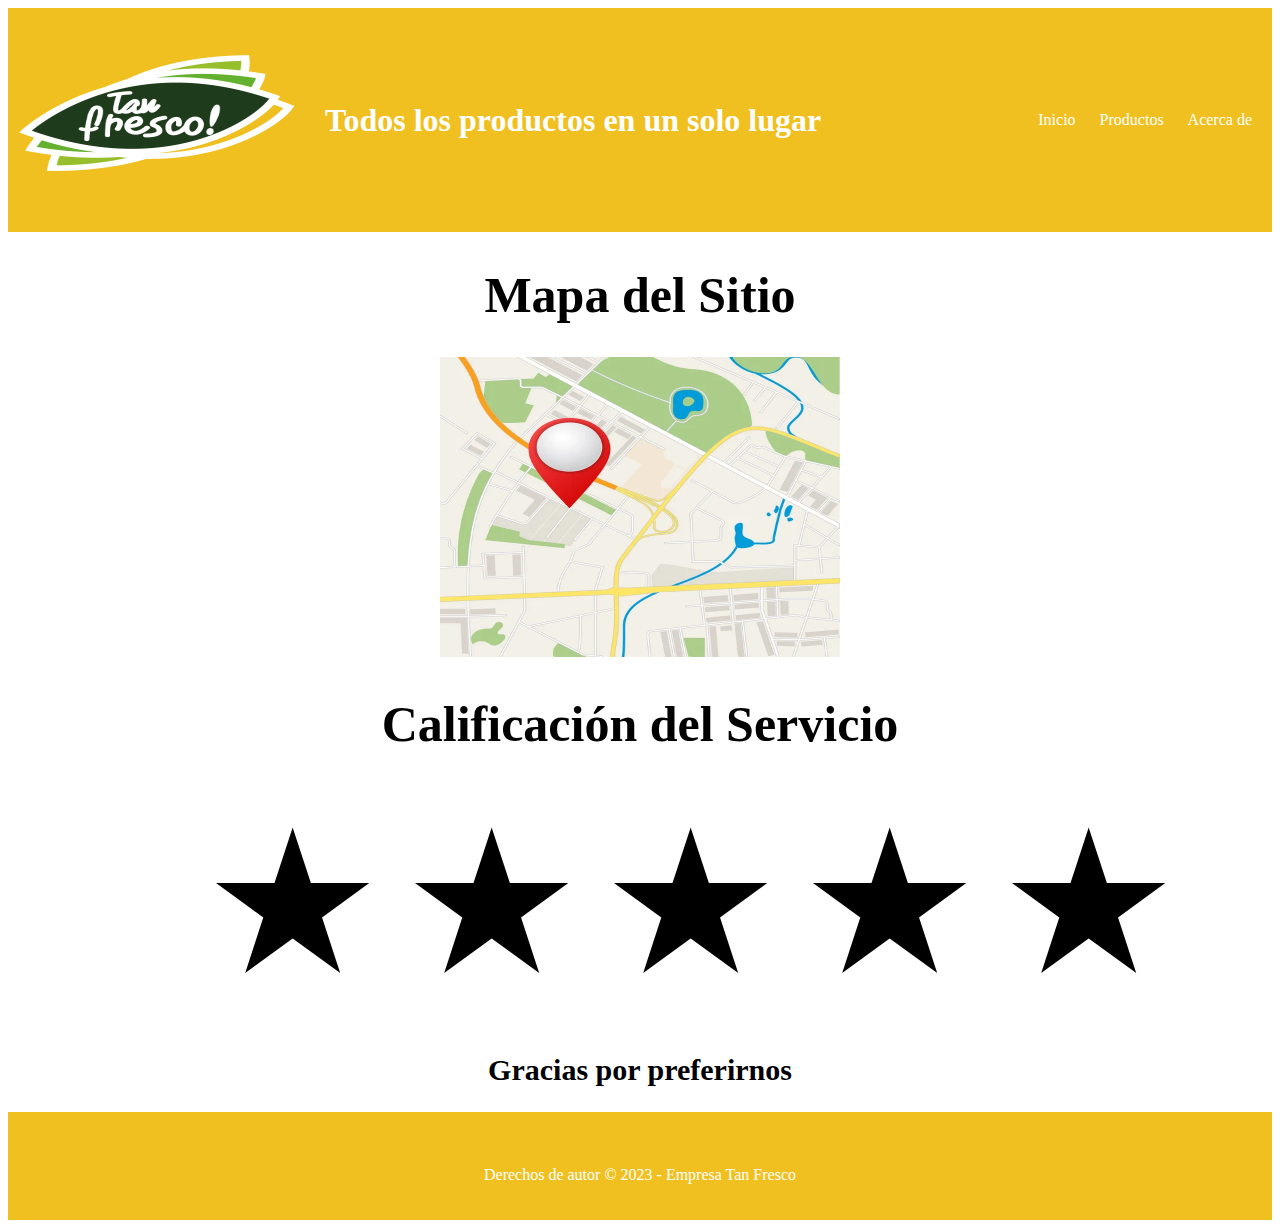
==== pagina/acercade.html @ f0244711 "cargando trabajo" ====
<!DOCTYPE html>
<html lang="es">
<head>
    <meta charset="UTF-8">
    <meta name="viewport" content="width=device-width, initial-scale=1.0">
    <title>Inicio de Sesión</title>
    <link rel="stylesheet" href="estilos/styles.css">
    <link rel="stylesheet" href="estilos/stylescalificación.css">
</head>
<body>

<header>
    <div class="logo">
        <img src="logo_tanfresco.png" alt="Logo de tu sitio web" height="200px" width="300px">
    </div>
    <h1>Todos los productos en un solo lugar</h1>
    <nav>
        <ul>
            <li><a href="index.html">Inicio</a></li>
            <li><a href="productos.html">Productos</a></li>
            <li><a href="#">Acerca de</a></li>
            
        </ul>
    </nav>
</header>

<section class="mapa">
    <h1>Mapa del Sitio</h1>
    <img src="Imagenes/mapa.jpg" height="300px" width="400px">
</section>

<section class="calificar">
    <h1>Calificación del Servicio</h1>
</section>

<section>
<div class="star-rating">
  <input type="radio" id="star5" name="rating" value="5">
  <label for="star5"></label>
  <input type="radio" id="star4" name="rating" value="4">
  <label for="star4"></label>
  <input type="radio" id="star3" name="rating" value="3">
  <label for="star3"></label>
  <input type="radio" id="star2" name="rating" value="2">
  <label for="star2"></label>
  <input type="radio" id="star1" name="rating" value="1">
  <label for="star1"></label>
</div>
</section>


<div>
    <h2>Gracias por preferirnos</h2>
</div>



<footer>
    <div class="redes-sociales">
        <a href="#" class="social-icon"><i class="fab fa-facebook"></i></a>
        <a href="#" class="social-icon"><i class="fab fa-twitter"></i></a>
        <a href="#" class="social-icon"><i class="fab fa-instagram"></i></a>
        <!-- Agrega más enlaces a redes sociales según sea necesario -->
    </div>
    <p>Derechos de autor &copy; 2023 - Empresa Tan Fresco</p>
</footer>



<script src="js/script.js"></script>
<script src="js/scriptcalificacion.js"></script>
</body>
</html>
---- pagina/estilos/styles.css ----
header {
    background-color: #F0C020;
    color: #fff;
    padding: 10px 0;
    display: flex;
    justify-content: space-between;
    align-items: center;
}

/* Estilos del logo */
.logo {
    width: 100px; /* Tamaño del logo */
    height: auto; /* Para mantener la proporción */
}

/* Estilos de la barra de navegación */
nav ul {
    list-style: none;
    margin: 0;
    padding: 0;
}

nav ul li {
    display: inline;
    margin-right: 20px;
}

nav ul li a {
    color: #fff;
    text-decoration: none;
}

.container {
    width: 50%;
    margin: 50px auto;
}

form {
    border: 1px solid #ccc;
    padding: 20px;
}

.form-group {
    margin-bottom: 20px;
}

label {
    display: block;
    margin-bottom: 5px;
}

input[type="text"],
input[type="password"] {
    width: 100%;
    padding: 10px;
    border: 1px solid #ccc;
    border-radius: 5px;
}

button {
    padding: 10px 20px;
    background-color: #333;
    color: #fff;
    border: none;
    border-radius: 5px;
    cursor: pointer;
}

button:hover {
    background-color: #555;
}

/*Productos*/

.productos {
    display: flex;
    flex-wrap: wrap;
    justify-content: center;
}

.producto {
    width: 300px;
    margin: 20px;
    padding: 20px;
    border: 1px solid #ccc;
    text-align: center;
}

.producto img {
    max-width: 100%;
    height: auto;
}

.producto h3 {
    margin-top: 10px;
}

.producto p {
    margin-top: 10px;
}

.producto button {
    margin-top: 10px;
    padding: 8px 16px;
    background-color: #333;
    color: #fff;
    border: none;
    border-radius: 5px;
    cursor: pointer;
}

.producto button:hover {
    background-color: #555;
}


/* pie de página */

footer {
    background-color: #F0C020;
    color: #fff;
    padding: 20px;
    text-align: center;
}

.redes-sociales {
    margin-bottom: 10px;
}

.social-icon {
    display: inline-block;
    margin: 0 10px;
    font-size: 24px;
    color: #fff;
    text-decoration: none;
}

.social-icon:hover {
    color: #bbb;
}


/*Parrafo de inicio*/

.seccion {
    width: 80%;
    margin: 0 auto;
    padding: 30px;
    background-color: #f0f0f0;
    border-radius: 10px;
    box-shadow: 0 0 10px rgba(0, 0, 0, 0.1);
}

.seccion h1{
  text-justify: center;
}

.seccion p {
    font-size: 24px;
    line-height: 1.6;
    color: #333;
 }
---- pagina/estilos/stylescalificación.css ----
/*calificación del servicio*/

 .star-rating {
  display: inline-block;
  font-size: 100px;
  padding-left: 100px;
}

.star-rating input[type="radio"] {
  display: none;
}

.star-rating label {
  float: right;
  cursor: pointer;
  padding: 0 0.1em;
}

.star-rating label:before {
  content: '★';
  font-size: 2em;
}

.star-rating input[type="radio"]:checked ~ label:before {
  color: gold;
}

section {

  justify-content: center;
  text-align: center;
}

section h1{

  font-size: 50px;
}

div h2{

  font-size: 30px;
  text-align: center;

}
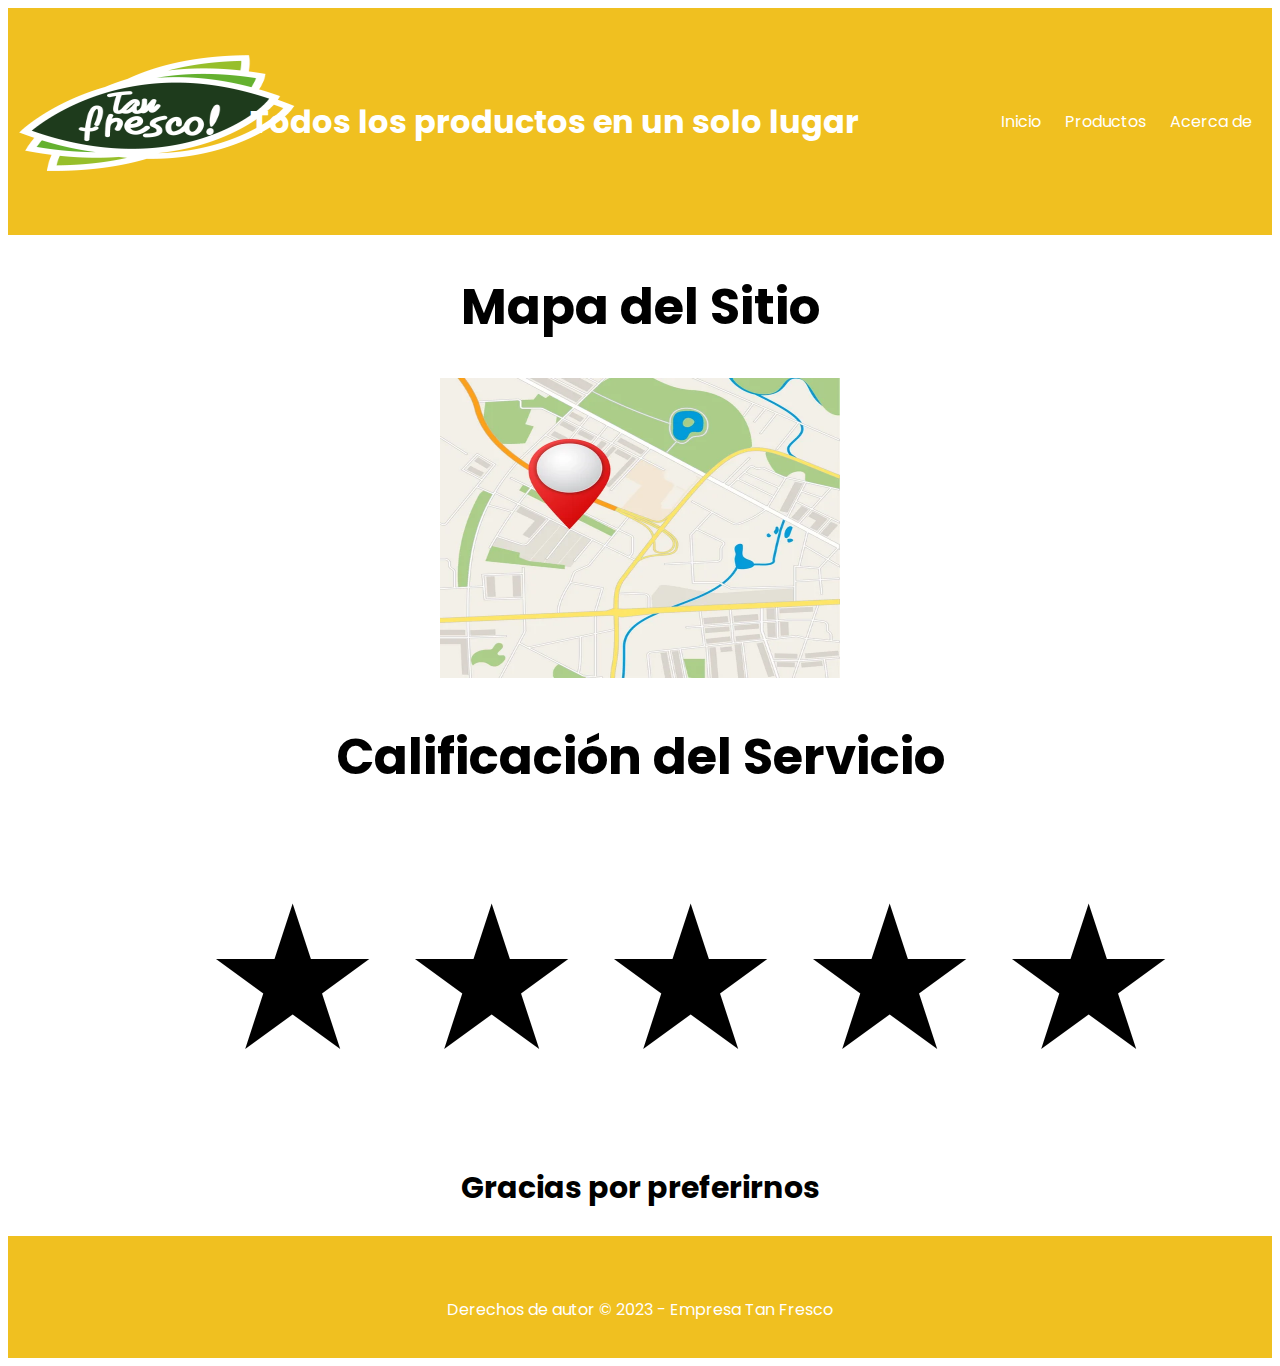
==== commit 547c333f: "Agregada la fuente Poppins" ====
--- a/pagina/acercade.html
+++ b/pagina/acercade.html
@@ -1,73 +1,76 @@
 <!DOCTYPE html>
 <html lang="es">
-<head>
-    <meta charset="UTF-8">
-    <meta name="viewport" content="width=device-width, initial-scale=1.0">
+  <head>
+    <meta charset="UTF-8" />
+    <meta name="viewport" content="width=device-width, initial-scale=1.0" />
     <title>Inicio de Sesión</title>
-    <link rel="stylesheet" href="estilos/styles.css">
-    <link rel="stylesheet" href="estilos/stylescalificación.css">
-</head>
-<body>
+    <link rel="preconnect" href="https://fonts.bunny.net" />
+    <link
+      href="https://fonts.bunny.net/css?family=poppins:400,500,600,700"
+      rel="stylesheet"
+    />
+    <link rel="stylesheet" href="estilos/styles.css" />
+    <link rel="stylesheet" href="estilos/stylescalificación.css" />
+  </head>
+  <body>
+    <header>
+      <div class="logo">
+        <img
+          src="logo_tanfresco.png"
+          alt="Logo de tu sitio web"
+          height="200px"
+          width="300px"
+        />
+      </div>
+      <h1>Todos los productos en un solo lugar</h1>
+      <nav>
+        <ul>
+          <li><a href="index.html">Inicio</a></li>
+          <li><a href="productos.html">Productos</a></li>
+          <li><a href="#">Acerca de</a></li>
+        </ul>
+      </nav>
+    </header>
 
-<header>
-    <div class="logo">
-        <img src="logo_tanfresco.png" alt="Logo de tu sitio web" height="200px" width="300px">
+    <section class="mapa">
+      <h1>Mapa del Sitio</h1>
+      <img src="Imagenes/mapa.jpg" height="300px" width="400px" />
+    </section>
+
+    <section class="calificar">
+      <h1>Calificación del Servicio</h1>
+    </section>
+
+    <section>
+      <div class="star-rating">
+        <input type="radio" id="star5" name="rating" value="5" />
+        <label for="star5"></label>
+        <input type="radio" id="star4" name="rating" value="4" />
+        <label for="star4"></label>
+        <input type="radio" id="star3" name="rating" value="3" />
+        <label for="star3"></label>
+        <input type="radio" id="star2" name="rating" value="2" />
+        <label for="star2"></label>
+        <input type="radio" id="star1" name="rating" value="1" />
+        <label for="star1"></label>
+      </div>
+    </section>
+
+    <div>
+      <h2>Gracias por preferirnos</h2>
     </div>
-    <h1>Todos los productos en un solo lugar</h1>
-    <nav>
-        <ul>
-            <li><a href="index.html">Inicio</a></li>
-            <li><a href="productos.html">Productos</a></li>
-            <li><a href="#">Acerca de</a></li>
-            
-        </ul>
-    </nav>
-</header>
 
-<section class="mapa">
-    <h1>Mapa del Sitio</h1>
-    <img src="Imagenes/mapa.jpg" height="300px" width="400px">
-</section>
-
-<section class="calificar">
-    <h1>Calificación del Servicio</h1>
-</section>
-
-<section>
-<div class="star-rating">
-  <input type="radio" id="star5" name="rating" value="5">
-  <label for="star5"></label>
-  <input type="radio" id="star4" name="rating" value="4">
-  <label for="star4"></label>
-  <input type="radio" id="star3" name="rating" value="3">
-  <label for="star3"></label>
-  <input type="radio" id="star2" name="rating" value="2">
-  <label for="star2"></label>
-  <input type="radio" id="star1" name="rating" value="1">
-  <label for="star1"></label>
-</div>
-</section>
-
-
-<div>
-    <h2>Gracias por preferirnos</h2>
-</div>
-
-
-
-<footer>
-    <div class="redes-sociales">
+    <footer>
+      <div class="redes-sociales">
         <a href="#" class="social-icon"><i class="fab fa-facebook"></i></a>
         <a href="#" class="social-icon"><i class="fab fa-twitter"></i></a>
         <a href="#" class="social-icon"><i class="fab fa-instagram"></i></a>
         <!-- Agrega más enlaces a redes sociales según sea necesario -->
-    </div>
-    <p>Derechos de autor &copy; 2023 - Empresa Tan Fresco</p>
-</footer>
+      </div>
+      <p>Derechos de autor &copy; 2023 - Empresa Tan Fresco</p>
+    </footer>
 
-
-
-<script src="js/script.js"></script>
-<script src="js/scriptcalificacion.js"></script>
-</body>
-</html>+    <script src="js/script.js"></script>
+    <script src="js/scriptcalificacion.js"></script>
+  </body>
+</html>
--- a/pagina/estilos/styles.css
+++ b/pagina/estilos/styles.css
@@ -1,166 +1,165 @@
+/* Nuevos estilos 2024 */
+body {
+  font-family: "Poppins", sans-serif;
+}
 
 header {
-    background-color: #F0C020;
-    color: #fff;
-    padding: 10px 0;
-    display: flex;
-    justify-content: space-between;
-    align-items: center;
+  background-color: #f0c020;
+  color: #fff;
+  padding: 10px 0;
+  display: flex;
+  justify-content: space-between;
+  align-items: center;
 }
 
 /* Estilos del logo */
 .logo {
-    width: 100px; /* Tamaño del logo */
-    height: auto; /* Para mantener la proporción */
+  width: 100px; /* Tamaño del logo */
+  height: auto; /* Para mantener la proporción */
 }
 
 /* Estilos de la barra de navegación */
 nav ul {
-    list-style: none;
-    margin: 0;
-    padding: 0;
+  list-style: none;
+  margin: 0;
+  padding: 0;
 }
 
 nav ul li {
-    display: inline;
-    margin-right: 20px;
+  display: inline;
+  margin-right: 20px;
 }
 
 nav ul li a {
-    color: #fff;
-    text-decoration: none;
+  color: #fff;
+  text-decoration: none;
 }
 
 .container {
-    width: 50%;
-    margin: 50px auto;
+  width: 50%;
+  margin: 50px auto;
 }
 
 form {
-    border: 1px solid #ccc;
-    padding: 20px;
+  border: 1px solid #ccc;
+  padding: 20px;
 }
 
 .form-group {
-    margin-bottom: 20px;
+  margin-bottom: 20px;
 }
 
 label {
-    display: block;
-    margin-bottom: 5px;
+  display: block;
+  margin-bottom: 5px;
 }
 
 input[type="text"],
 input[type="password"] {
-    width: 100%;
-    padding: 10px;
-    border: 1px solid #ccc;
-    border-radius: 5px;
+  width: 100%;
+  padding: 10px;
+  border: 1px solid #ccc;
+  border-radius: 5px;
 }
 
 button {
-    padding: 10px 20px;
-    background-color: #333;
-    color: #fff;
-    border: none;
-    border-radius: 5px;
-    cursor: pointer;
+  padding: 10px 20px;
+  background-color: #333;
+  color: #fff;
+  border: none;
+  border-radius: 5px;
+  cursor: pointer;
 }
 
 button:hover {
-    background-color: #555;
+  background-color: #555;
 }
 
 /*Productos*/
 
 .productos {
-    display: flex;
-    flex-wrap: wrap;
-    justify-content: center;
+  display: flex;
+  flex-wrap: wrap;
+  justify-content: center;
 }
 
 .producto {
-    width: 300px;
-    margin: 20px;
-    padding: 20px;
-    border: 1px solid #ccc;
-    text-align: center;
+  width: 300px;
+  margin: 20px;
+  padding: 20px;
+  border: 1px solid #ccc;
+  text-align: center;
 }
 
 .producto img {
-    max-width: 100%;
-    height: auto;
+  max-width: 100%;
+  height: auto;
 }
 
 .producto h3 {
-    margin-top: 10px;
+  margin-top: 10px;
 }
 
 .producto p {
-    margin-top: 10px;
+  margin-top: 10px;
 }
 
 .producto button {
-    margin-top: 10px;
-    padding: 8px 16px;
-    background-color: #333;
-    color: #fff;
-    border: none;
-    border-radius: 5px;
-    cursor: pointer;
+  margin-top: 10px;
+  padding: 8px 16px;
+  background-color: #333;
+  color: #fff;
+  border: none;
+  border-radius: 5px;
+  cursor: pointer;
 }
 
 .producto button:hover {
-    background-color: #555;
+  background-color: #555;
 }
-
 
 /* pie de página */
 
 footer {
-    background-color: #F0C020;
-    color: #fff;
-    padding: 20px;
-    text-align: center;
+  background-color: #f0c020;
+  color: #fff;
+  padding: 20px;
+  text-align: center;
 }
 
 .redes-sociales {
-    margin-bottom: 10px;
+  margin-bottom: 10px;
 }
 
 .social-icon {
-    display: inline-block;
-    margin: 0 10px;
-    font-size: 24px;
-    color: #fff;
-    text-decoration: none;
+  display: inline-block;
+  margin: 0 10px;
+  font-size: 24px;
+  color: #fff;
+  text-decoration: none;
 }
 
 .social-icon:hover {
-    color: #bbb;
+  color: #bbb;
 }
-
 
 /*Parrafo de inicio*/
 
 .seccion {
-    width: 80%;
-    margin: 0 auto;
-    padding: 30px;
-    background-color: #f0f0f0;
-    border-radius: 10px;
-    box-shadow: 0 0 10px rgba(0, 0, 0, 0.1);
+  width: 80%;
+  margin: 0 auto;
+  padding: 30px;
+  background-color: #f0f0f0;
+  border-radius: 10px;
+  box-shadow: 0 0 10px rgba(0, 0, 0, 0.1);
 }
 
-.seccion h1{
+.seccion h1 {
   text-justify: center;
 }
 
 .seccion p {
-    font-size: 24px;
-    line-height: 1.6;
-    color: #333;
- }
-
-
-
+  font-size: 24px;
+  line-height: 1.6;
+  color: #333;
+}
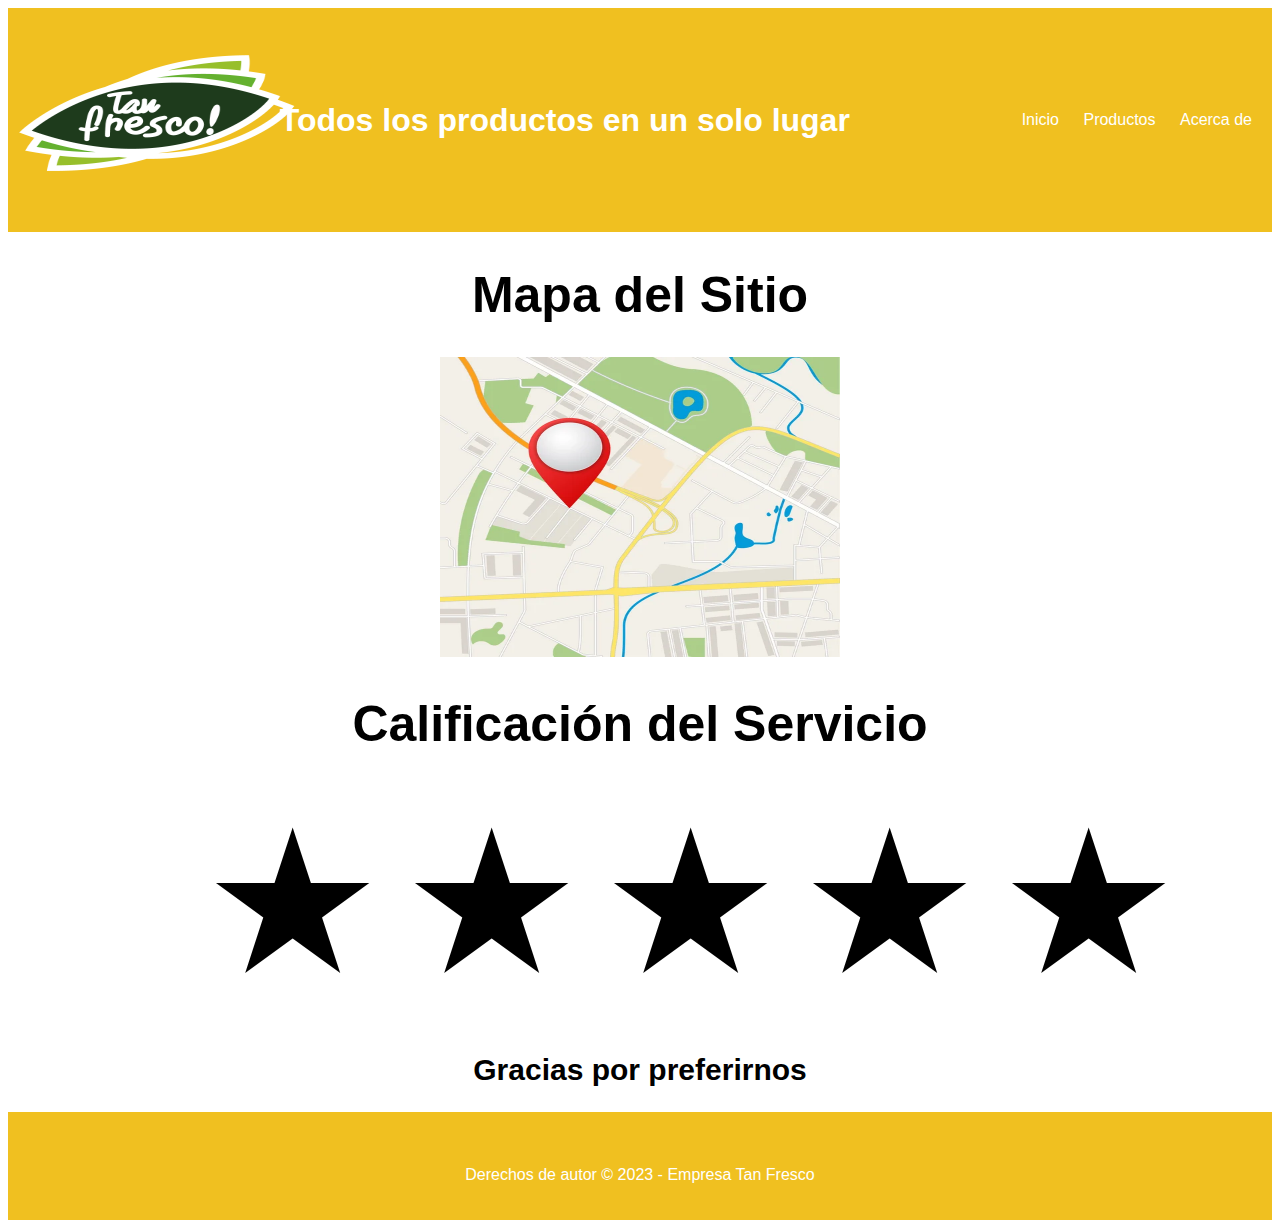
==== commit f0f83f0b: "Agregada la fuente Poppins de manera local, no CDN" ====
--- a/pagina/acercade.html
+++ b/pagina/acercade.html
@@ -4,11 +4,6 @@
     <meta charset="UTF-8" />
     <meta name="viewport" content="width=device-width, initial-scale=1.0" />
     <title>Inicio de Sesión</title>
-    <link rel="preconnect" href="https://fonts.bunny.net" />
-    <link
-      href="https://fonts.bunny.net/css?family=poppins:400,500,600,700"
-      rel="stylesheet"
-    />
     <link rel="stylesheet" href="estilos/styles.css" />
     <link rel="stylesheet" href="estilos/stylescalificación.css" />
   </head>
--- a/pagina/estilos/styles.css
+++ b/pagina/estilos/styles.css
@@ -1,3 +1,10 @@
+@font-face {
+  font-family: "Poppins";
+  src: url("fonts/Poppins-Regular.ttf") format("truetype");
+  font-weight: normal;
+  font-style: normal;
+}
+
 /* Nuevos estilos 2024 */
 body {
   font-family: "Poppins", sans-serif;
--- a/pagina/estilos/stylescalificación.css
+++ b/pagina/estilos/stylescalificación.css
@@ -1,6 +1,6 @@
- /*calificación del servicio*/
+/*calificación del servicio*/
 
- .star-rating {
+.star-rating {
   display: inline-block;
   font-size: 100px;
   padding-left: 100px;
@@ -17,7 +17,7 @@
 }
 
 .star-rating label:before {
-  content: '★';
+  content: "★";
   font-size: 2em;
 }
 
@@ -26,19 +26,15 @@
 }
 
 section {
-
   justify-content: center;
   text-align: center;
 }
 
-section h1{
-
+section h1 {
   font-size: 50px;
 }
 
-div h2{
-
+div h2 {
   font-size: 30px;
   text-align: center;
-
-}+}
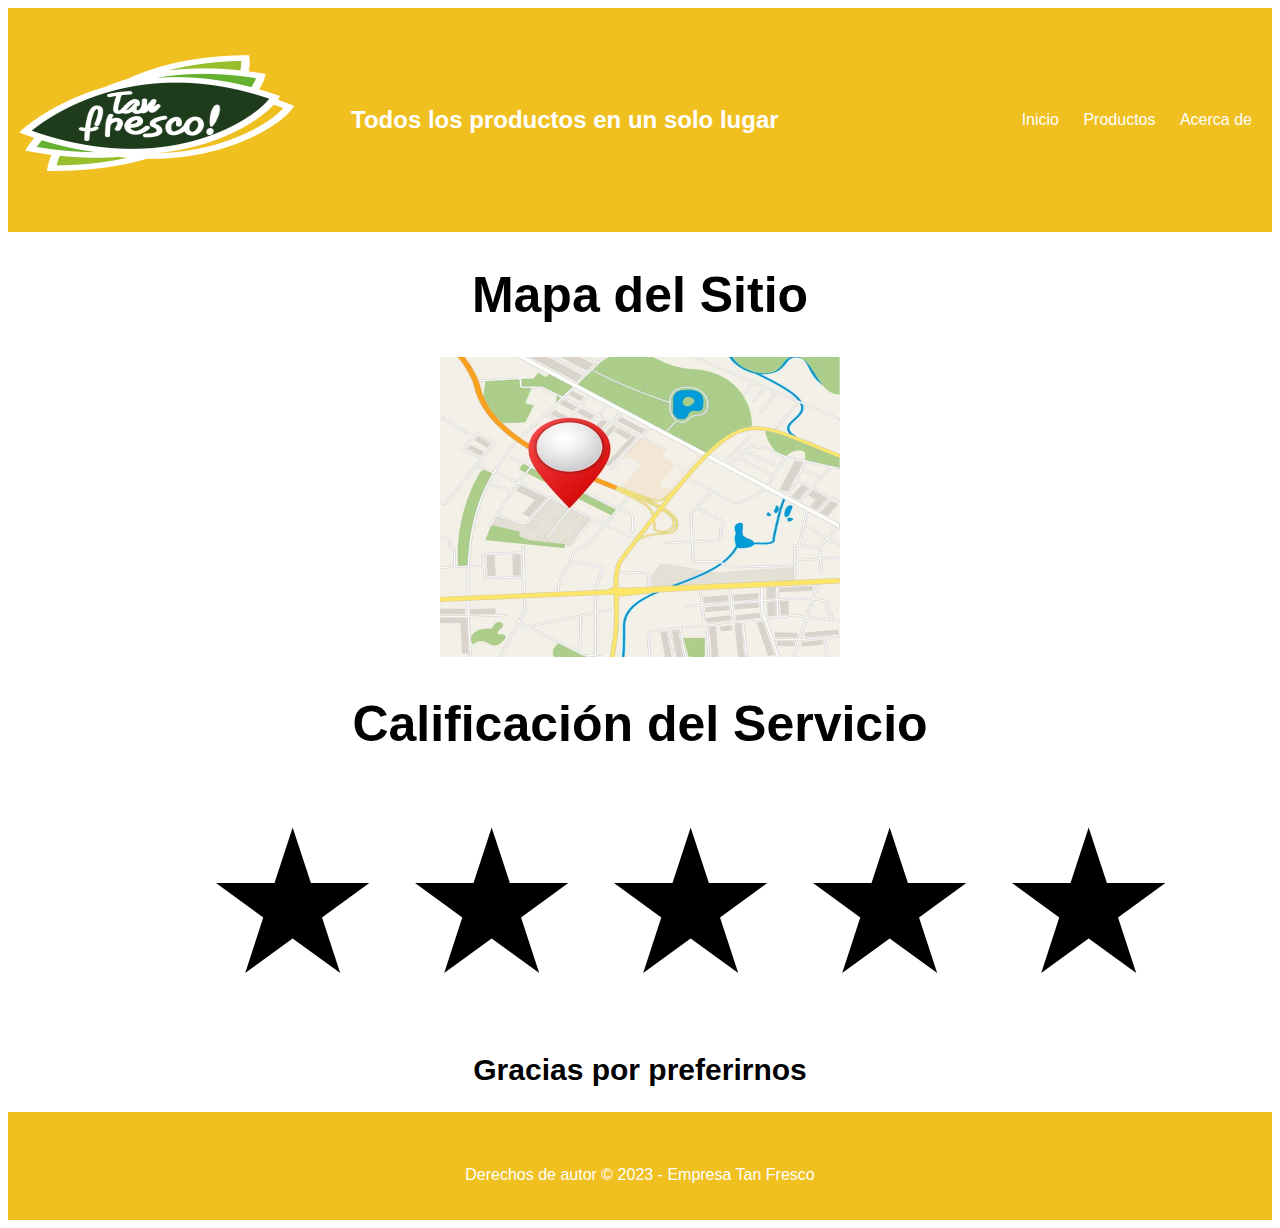
==== commit 7a8719ee: "Cambios en redacción y h1" ====
--- a/pagina/acercade.html
+++ b/pagina/acercade.html
@@ -17,7 +17,7 @@
           width="300px"
         />
       </div>
-      <h1>Todos los productos en un solo lugar</h1>
+      <h2>Todos los productos en un solo lugar</h2>
       <nav>
         <ul>
           <li><a href="index.html">Inicio</a></li>
--- a/pagina/estilos/styles.css
+++ b/pagina/estilos/styles.css
@@ -170,3 +170,13 @@
   line-height: 1.6;
   color: #333;
 }
+
+/* Otras clases personalizadas */
+.center-text {
+  display: flex;
+  justify-content: center;
+  align-items: center;
+  text-align: center;
+  padding: 20px;
+  margin: 40px;
+}
